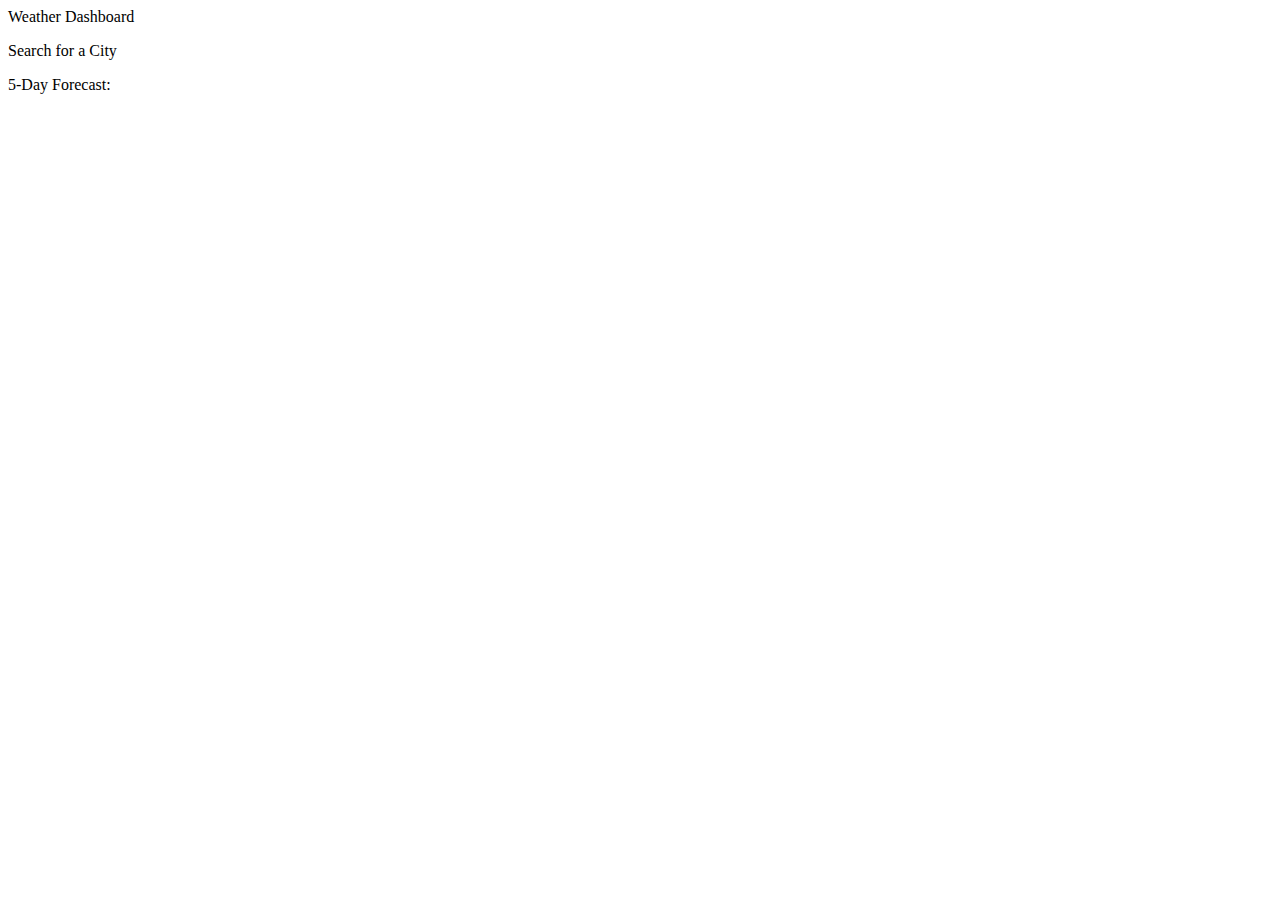
==== main/index.html @ 2dae0d13 "added html,css and js files" ====
<!DOCTYPE html>
<html lang="en">
<head>
    <meta charset="UTF-8">
    <meta name="viewport" content="width=device-width, initial-scale=1.0">
    <title>Weather Dashboard</title>
</head>
<body class="">
    <header id="">Weather Dashboard</header>

    <div id="cities">
        <p>Search for a City</p>
        <form id="search"></form>
    </div>
    <section id= "currentCity"></section>
    <section id="forecast"> 5-Day Forecast:

    </section>
    
</body>
</html>
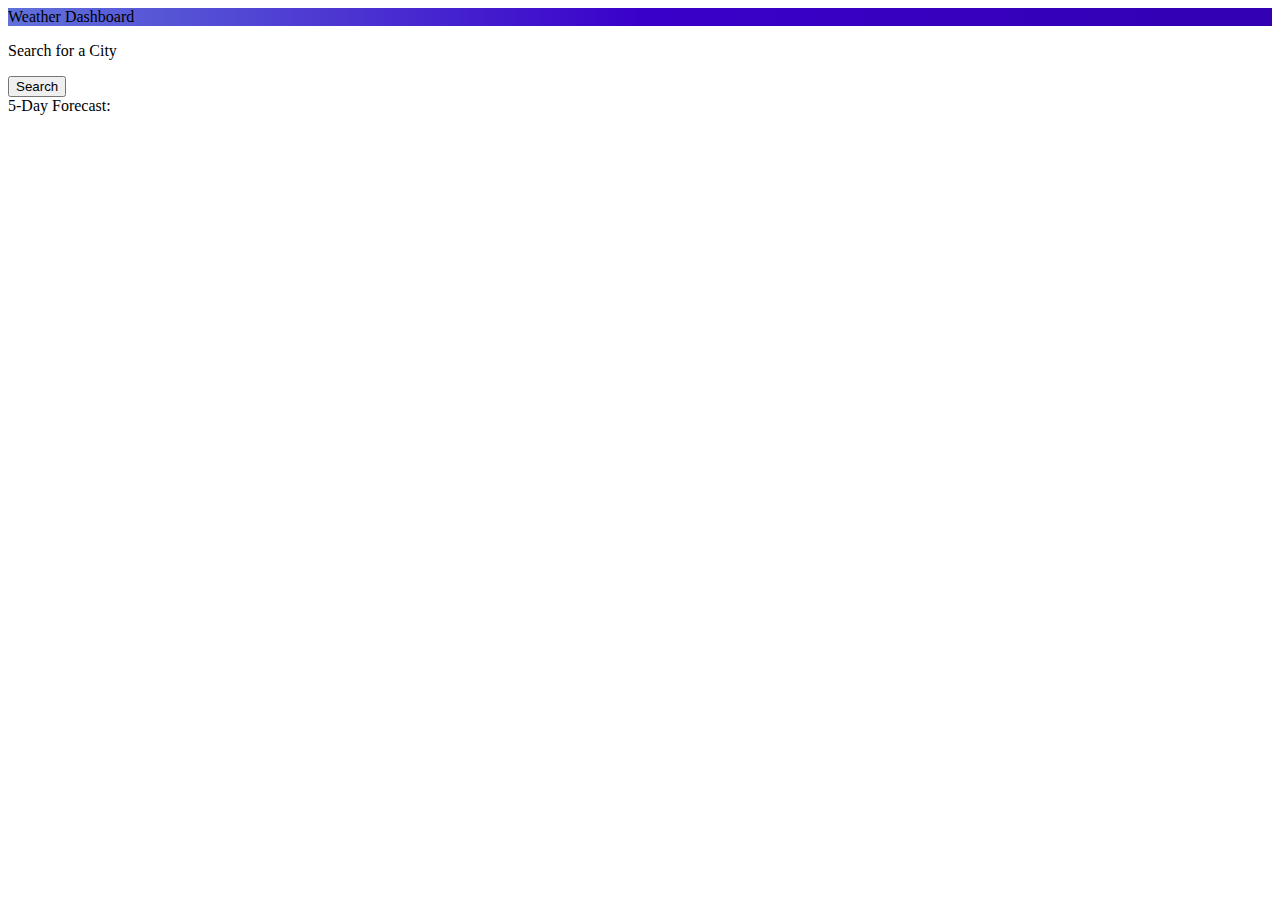
==== commit 8f706426: "added some css to the body and the header i also added a button for searching cities" ====
--- a/main/index.html
+++ b/main/index.html
@@ -3,6 +3,7 @@
 <head>
     <meta charset="UTF-8">
     <meta name="viewport" content="width=device-width, initial-scale=1.0">
+    <link rel="stylesheet" href="./assets/style.css">
     <title>Weather Dashboard</title>
 </head>
 <body class="">
@@ -10,7 +11,8 @@
 
     <div id="cities">
         <p>Search for a City</p>
-        <form id="search"></form>
+        <button id="search">Search</button>
+        <form id="previousCities"></form>
     </div>
     <section id= "currentCity"></section>
     <section id="forecast"> 5-Day Forecast:
--- a/main/assets/style.css
+++ b/main/assets/style.css
@@ -0,0 +1,7 @@
+body {
+    background-color: white;
+}
+
+header {
+    background-image: linear-gradient( to right, #6071da, #3A00CA, #3300B2 );
+}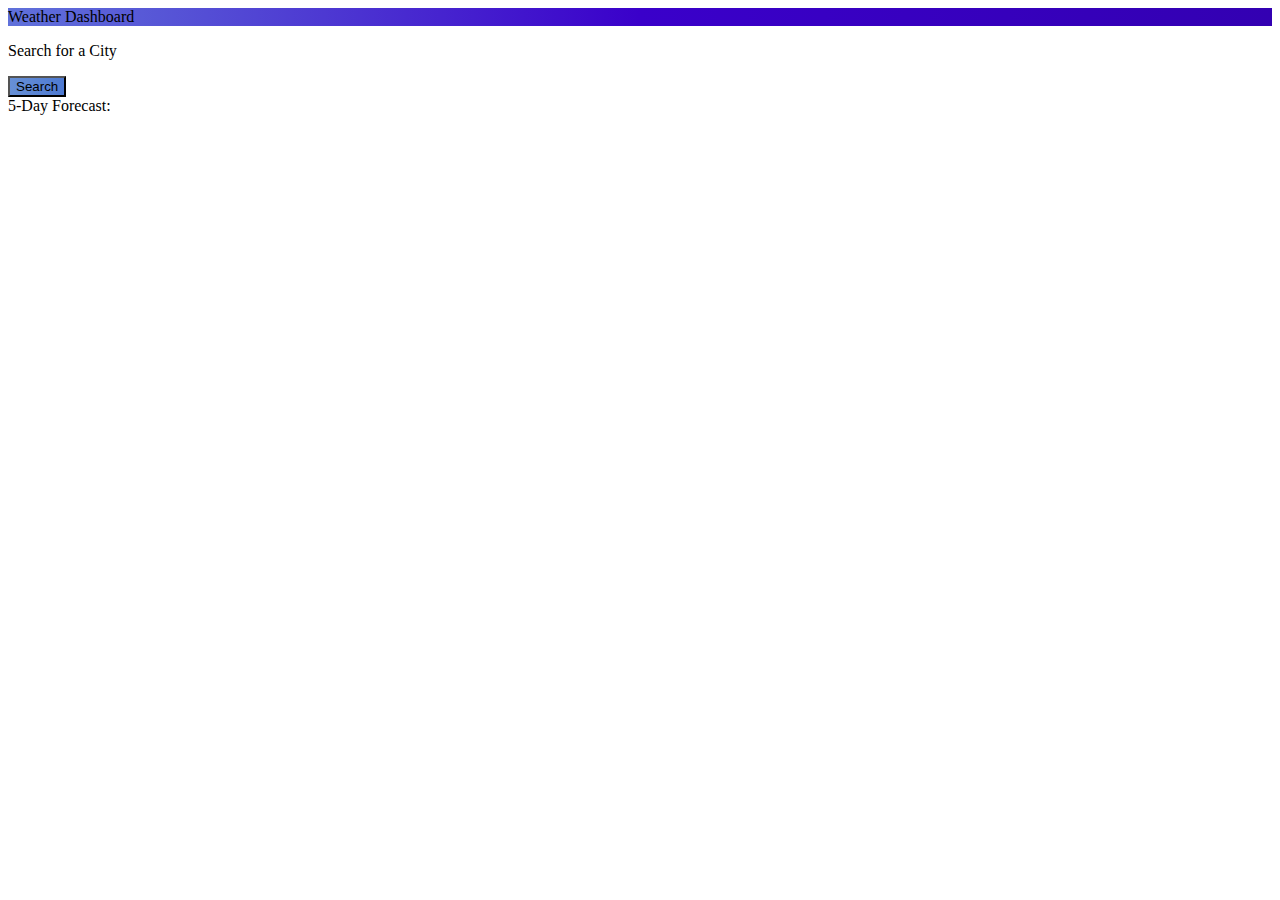
==== commit f79618e2: "adding js" ====
--- a/main/index.html
+++ b/main/index.html
@@ -3,6 +3,10 @@
 <head>
     <meta charset="UTF-8">
     <meta name="viewport" content="width=device-width, initial-scale=1.0">
+    <script
+    src="https://code.jquery.com/jquery-3.7.1.js"
+    integrity="sha256-eKhayi8LEQwp4NKxN+CfCh+3qOVUtJn3QNZ0TciWLP4="
+    crossorigin="anonymous"></script>
     <link rel="stylesheet" href="./assets/style.css">
     <title>Weather Dashboard</title>
 </head>
@@ -12,12 +16,12 @@
     <div id="cities">
         <p>Search for a City</p>
         <button id="search">Search</button>
-        <form id="previousCities"></form>
+        <!-- <form id="previousCities"></form> -->
     </div>
     <section id= "currentCity"></section>
     <section id="forecast"> 5-Day Forecast:
 
     </section>
-    
+    <script src="./assets/scritp.js"></script>
 </body>
 </html>--- a/main/assets/style.css
+++ b/main/assets/style.css
@@ -4,4 +4,8 @@
 
 header {
     background-image: linear-gradient( to right, #6071da, #3A00CA, #3300B2 );
+}
+
+button {
+    background-image: linear-gradient(to right, #6790D6, #4D79D1 );
 }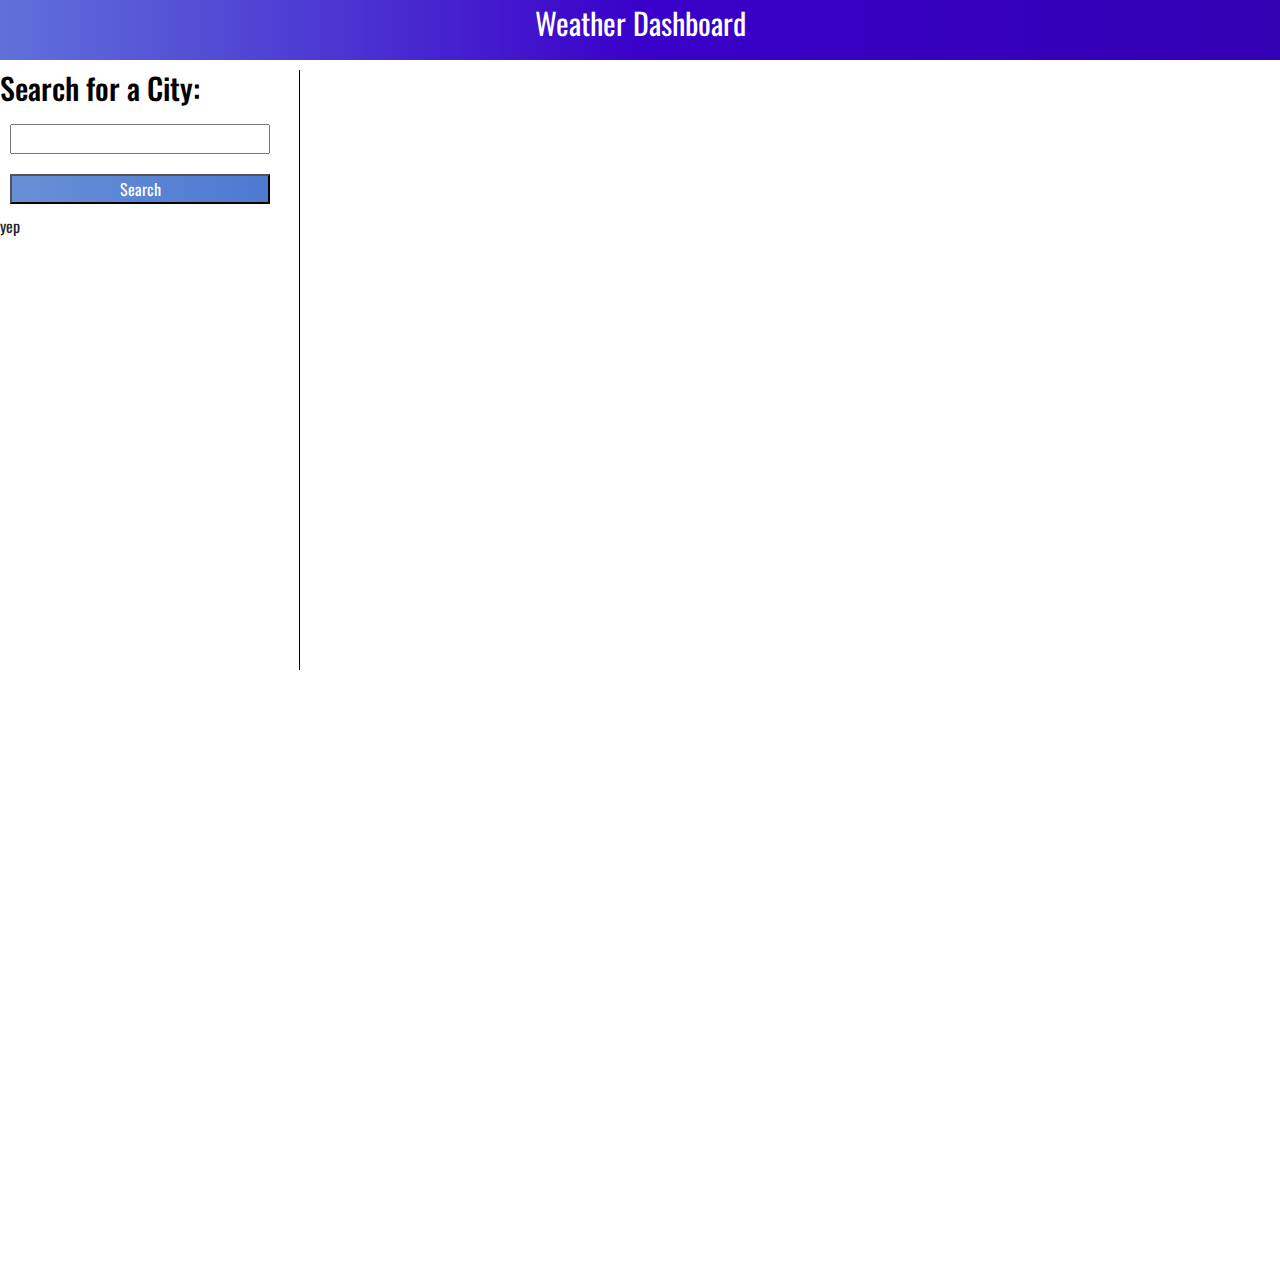
==== commit 4eb4835c: "added framework of html, css and added some js to get my api working slightly, cannot get api key to" ====
--- a/main/index.html
+++ b/main/index.html
@@ -3,25 +3,36 @@
 <head>
     <meta charset="UTF-8">
     <meta name="viewport" content="width=device-width, initial-scale=1.0">
+    <link rel="preconnect" href="https://fonts.googleapis.com">
+    <link rel="preconnect" href="https://fonts.gstatic.com" crossorigin>
+    <link href="https://fonts.googleapis.com/css2?family=Oswald:wght@300&display=swap" rel="stylesheet">
+    <link rel="stylesheet" href="https://cdn.jsdelivr.net/npm/bootstrap@5.1.3/dist/css/bootstrap.min.css">
+    <link rel="stylesheet" href="./assets/style.css">
+    <title>Weather Dashboard</title>
+</head>
+<body>
+    <header id="">Weather Dashboard</header>
+<div>
+    <div id="cities">
+        <h1>Search for a City:</h1>
+        <input id="searchCity">
+        <button id="searchButton" id="fetchButton">Search</button>
+        <form id="previousCities">yep</form>
+    </div>
+
+    <div  id="weather">
+        <section id= "currentCity">Current City</section>
+        <section id="forecast"> 
+           <h2> 5-Day Forecast: </h2>
+        </section>
+    </div>
+
+</div>
+    
     <script
     src="https://code.jquery.com/jquery-3.7.1.js"
     integrity="sha256-eKhayi8LEQwp4NKxN+CfCh+3qOVUtJn3QNZ0TciWLP4="
     crossorigin="anonymous"></script>
-    <link rel="stylesheet" href="./assets/style.css">
-    <title>Weather Dashboard</title>
-</head>
-<body class="">
-    <header id="">Weather Dashboard</header>
-
-    <div id="cities">
-        <p>Search for a City</p>
-        <button id="search">Search</button>
-        <!-- <form id="previousCities"></form> -->
-    </div>
-    <section id= "currentCity"></section>
-    <section id="forecast"> 5-Day Forecast:
-
-    </section>
     <script src="./assets/scritp.js"></script>
 </body>
 </html>--- a/main/assets/style.css
+++ b/main/assets/style.css
@@ -1,11 +1,83 @@
 body {
     background-color: white;
+    font-family: 'Oswald';
 }
 
 header {
     background-image: linear-gradient( to right, #6071da, #3A00CA, #3300B2 );
+    display: flex;
+    width: 100%;
+    height: 60px;
+    color: white;
+    font-size: 30px;
+    justify-content: center;
+    text-align: center;
+    font-style: bold;
 }
+
+
+
+#cities {
+    display: flex;
+    float: left;
+    border-right: 1px black solid;
+    height: 600px;
+    width: 300px;
+    flex-direction: column;
+    flex-wrap: wrap;
+    margin-top: 10px;
+}
+
+#cities h1 {
+    font-size: 30px;
+    color: black;
+}
+
+input {
+    height: 30px;
+    width: 260px;
+    margin: 10px;
+    
+}
+
 
 button {
     background-image: linear-gradient(to right, #6790D6, #4D79D1 );
+    color: white;
+    margin: 10px;
+    width: 260px;
+    
+    
+}
+
+#previousCities {
+    float: left;
+    display: flex;
+}
+
+#weather {
+float: right;
+display: flex;
+flex-direction: column;
+flex-wrap: wrap;
+margin-top: 10px;
+width: 1603px;
+
+
+
+}
+
+#currentCity {
+    border-left: black 1px solid;
+    display: flex;
+    padding-right: 1000px;
+    height: 300px;
+    font-size: 30px;
+
+}
+
+#forecast {
+    display: flex;
+    font-size: 24px;
+    height: 300px;
 }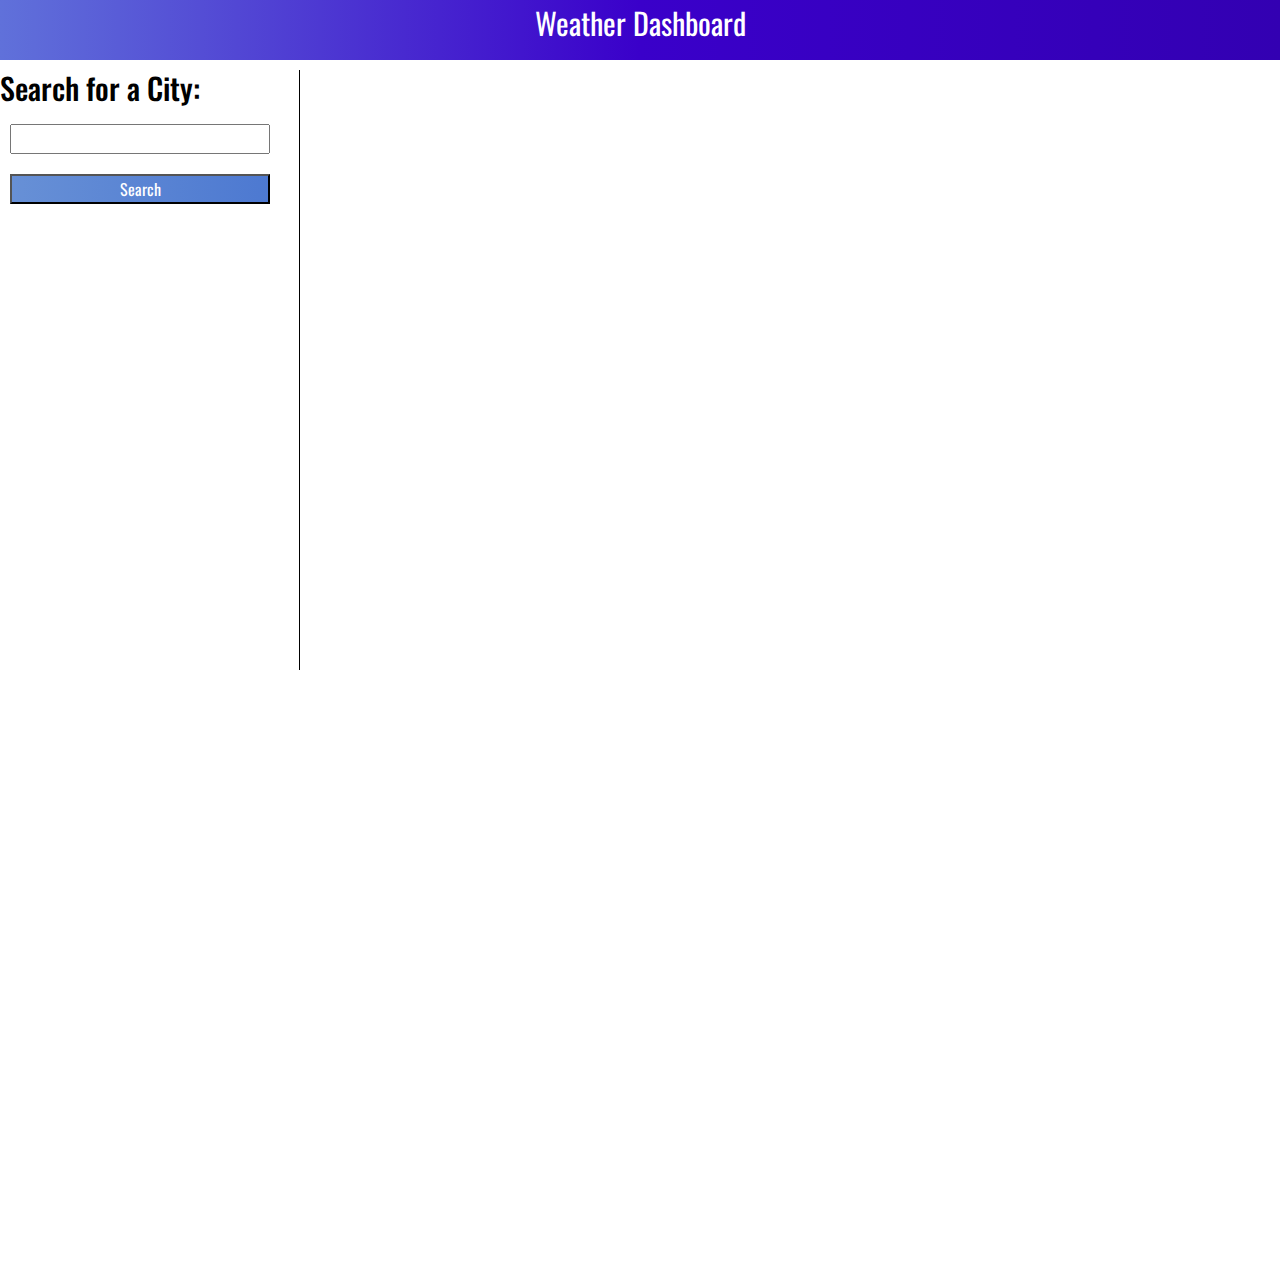
==== commit d30654fa: "trying to get the weather to show up on page" ====
--- a/main/index.html
+++ b/main/index.html
@@ -17,7 +17,7 @@
         <h1>Search for a City:</h1>
         <input id="searchCity">
         <button id="searchButton" id="fetchButton">Search</button>
-        <form id="previousCities">yep</form>
+        <form id="previousCities"></form>
     </div>
 
     <div  id="weather">
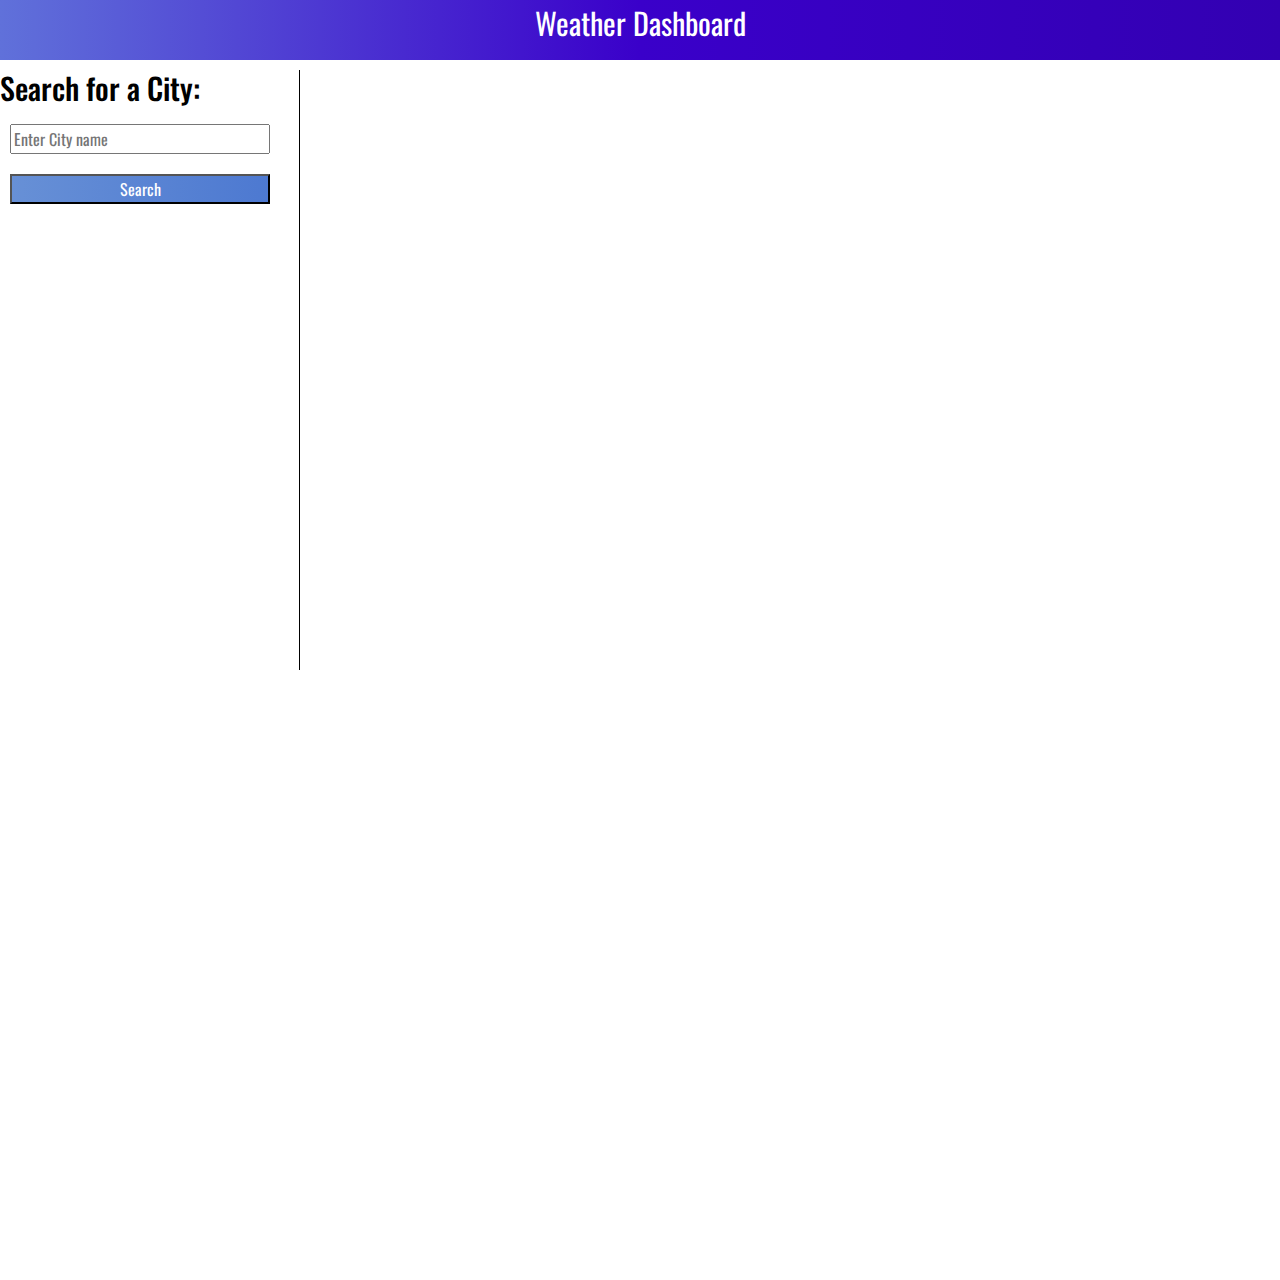
==== commit 93baa497: "added javascript to fetch and added event listener for the search button" ====
--- a/main/index.html
+++ b/main/index.html
@@ -15,7 +15,7 @@
 <div>
     <div id="cities">
         <h1>Search for a City:</h1>
-        <input id="searchCity">
+        <input type="text" id="searchCity" placeholder="Enter City name">
         <button id="searchButton" id="fetchButton">Search</button>
         <form id="previousCities"></form>
     </div>
@@ -23,7 +23,7 @@
     <div  id="weather">
         <section id= "currentCity">Current City</section>
         <section id="forecast"> 
-           <h2> 5-Day Forecast: </h2>
+           <!-- <h2> 5-Day Forecast: </h2> -->
         </section>
     </div>
 
--- a/main/assets/style.css
+++ b/main/assets/style.css
@@ -62,6 +62,7 @@
 flex-wrap: wrap;
 margin-top: 10px;
 width: 1603px;
+text-wrap: wrap;
 
 
 
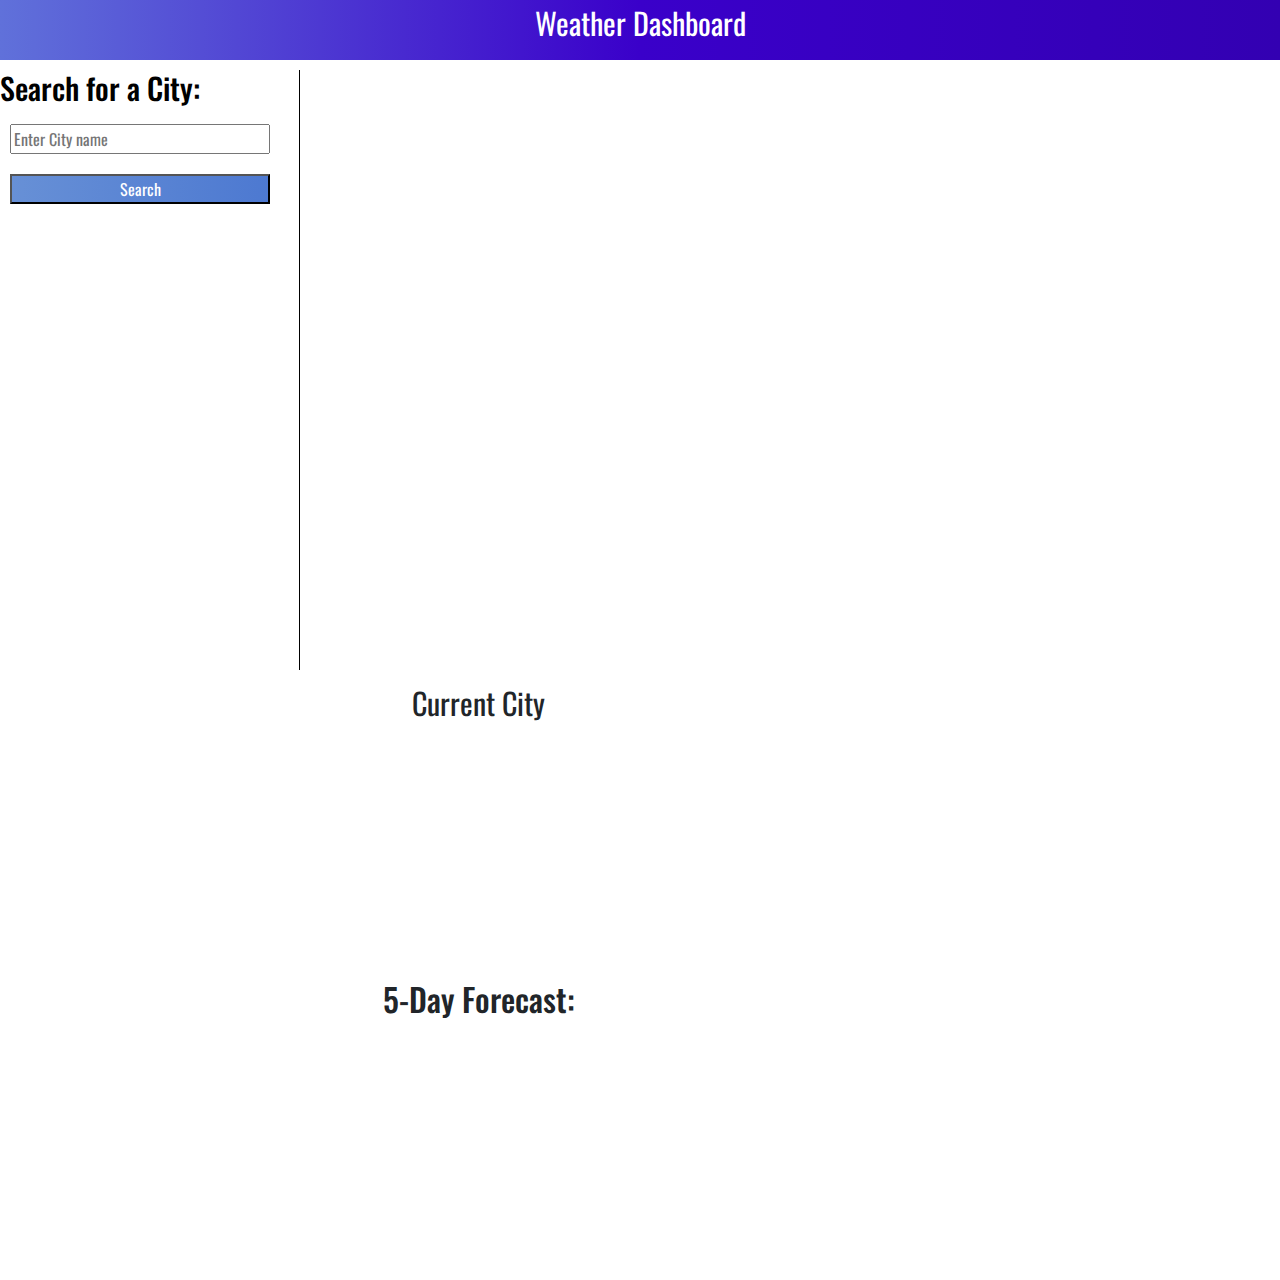
==== commit b3458876: "changing css" ====
--- a/main/index.html
+++ b/main/index.html
@@ -23,7 +23,7 @@
     <div  id="weather">
         <section id= "currentCity">Current City</section>
         <section id="forecast"> 
-           <!-- <h2> 5-Day Forecast: </h2> -->
+           <h2> 5-Day Forecast: </h2>
         </section>
     </div>
 
--- a/main/assets/style.css
+++ b/main/assets/style.css
@@ -66,14 +66,14 @@
 
 
 
+
 }
 
 #currentCity {
-    border-left: black 1px solid;
     display: flex;
-    padding-right: 1000px;
     height: 300px;
     font-size: 30px;
+    justify-content: center;
 
 }
 
@@ -81,4 +81,5 @@
     display: flex;
     font-size: 24px;
     height: 300px;
+    justify-content: center;
 }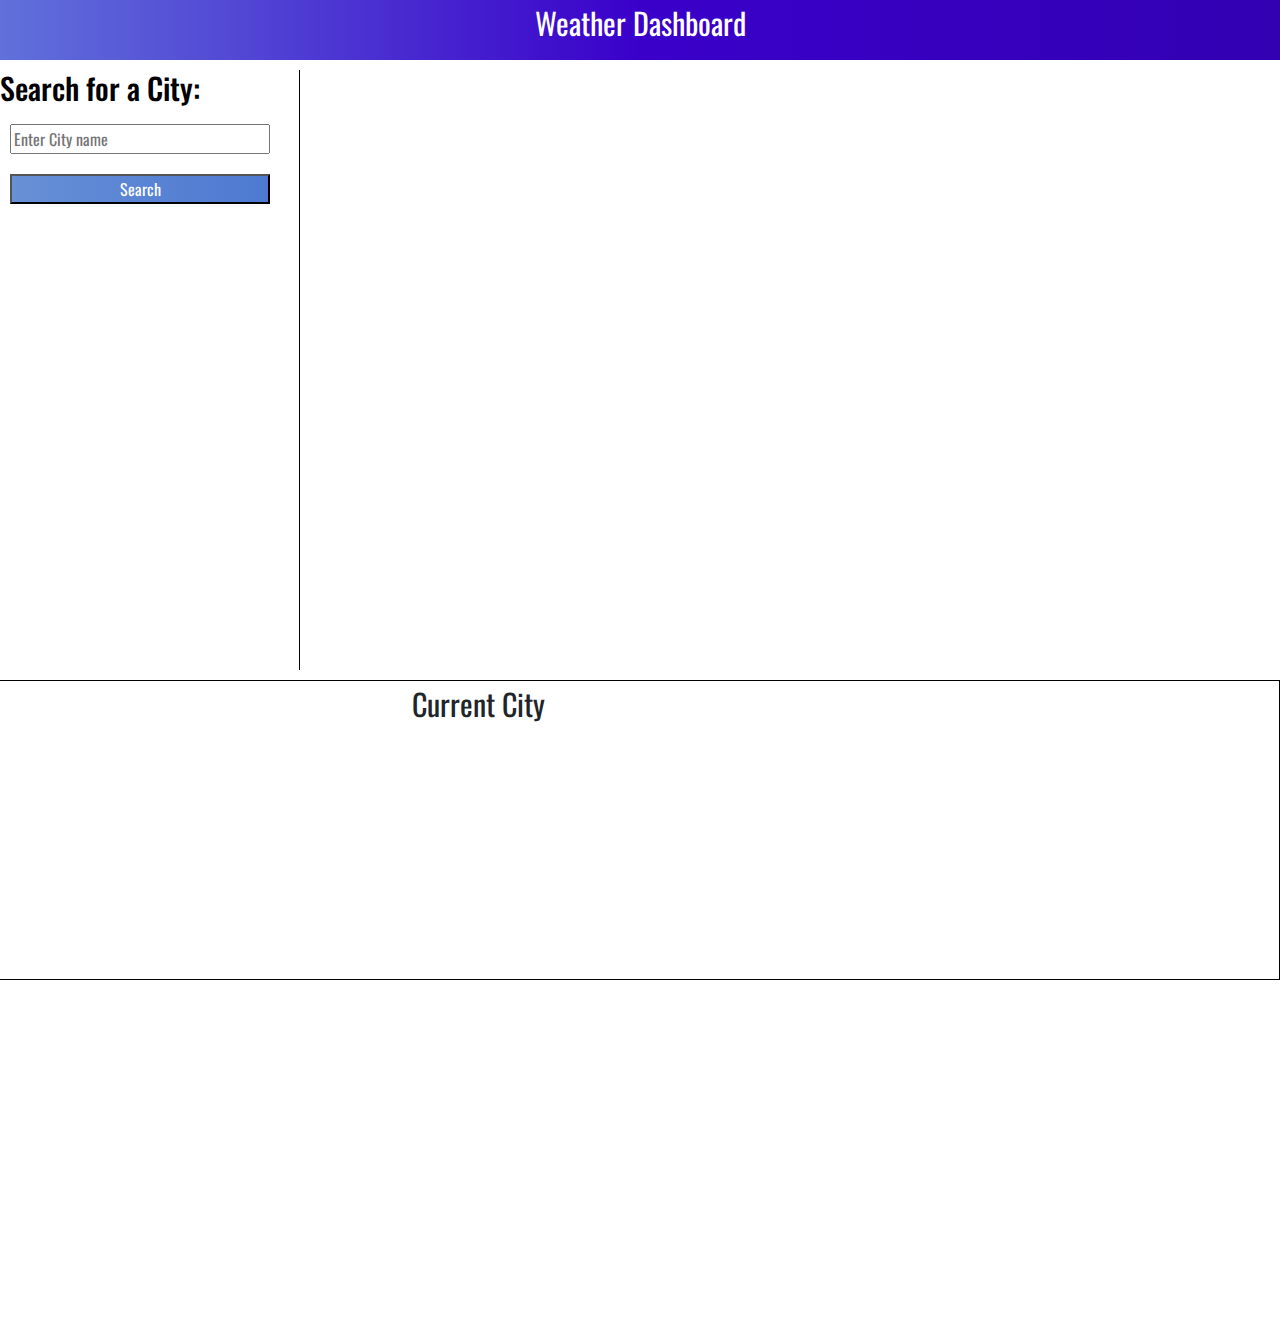
==== commit 5a19082b: "added previous cities" ====
--- a/main/index.html
+++ b/main/index.html
@@ -22,9 +22,8 @@
 
     <div  id="weather">
         <section id= "currentCity">Current City</section>
-        <section id="forecast"> 
-           <h2> 5-Day Forecast: </h2>
-        </section>
+        <h2> 5-Day Forecast: </h2>
+        <section id="forecast"></section>
     </div>
 
 </div>
--- a/main/assets/style.css
+++ b/main/assets/style.css
@@ -53,6 +53,7 @@
 #previousCities {
     float: left;
     display: flex;
+    flex-direction: column;
 }
 
 #weather {
@@ -62,10 +63,6 @@
 flex-wrap: wrap;
 margin-top: 10px;
 width: 1603px;
-text-wrap: wrap;
-
-
-
 
 }
 
@@ -74,6 +71,13 @@
     height: 300px;
     font-size: 30px;
     justify-content: center;
+    border: black 1px solid; 
+}
+
+h2 {
+display: flex;
+justify-content: left;
+
 
 }
 
@@ -81,5 +85,21 @@
     display: flex;
     font-size: 24px;
     height: 300px;
+    font-size: 18px;
+    text-align: left;
     justify-content: center;
-}+    
+}
+
+
+#forecast div {
+    border: 1px black solid;
+    font-size: 24px;
+    display: flex;
+    padding: 10px;
+    margin: 10px;
+    color: white;
+    background-color: #3300B2 ;
+   
+
+}
